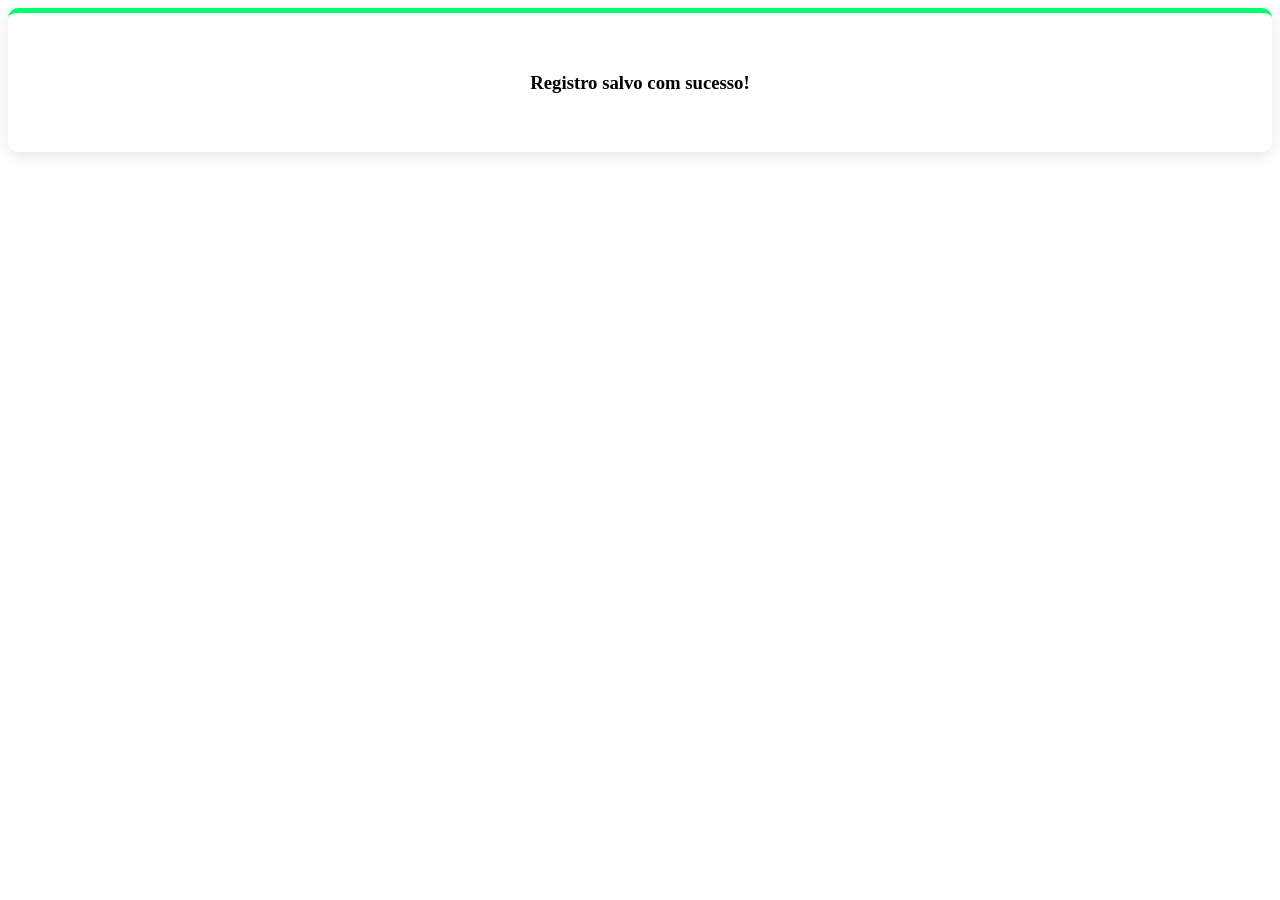
==== dw_aulas/codigo/sucesso.html @ 15873613 "Form e Save de usuario feitos Precisa terminar o verifica sessão e login do usuário para dar permiss" ====
<!DOCTYPE html>
<html lang="en">

<head>
    <meta charset="UTF-8">
    <meta name="viewport" content="width=device-width, initial-scale=1.0">
    <title>Document</title>
    <link rel="stylesheet" href="css/style.css">
</head>

<body>

    <section id="sucesso">
        <h3>Registro salvo com sucesso!</h3>
    </section>

</body>

</html>
---- dw_aulas/codigo/css/style.css ----
span {
align-content: center;
}

.atributo {

}

#sucesso {
    background-color: #ffffff;
    padding: 40px;
    border-radius: 10px;
    box-shadow: 0 4px 15px rgba(0, 0, 0, 0.1);
    text-align: center;
    border-top: 5px solid #00ff6a;
}

.atributo {
    display: block;
    margin-top: 10px;
    margin-bottom: 4px;
    font-weight: 600;
}

.input {
    width: 250px;
    display: block;
}

.foto {
    display: block;
    margin-top: 5px;
    margin-bottom: 10px;
}

button[type="submit"] {
    display: block;
    margin-top: 10px;
}

a {
    display: inline-block;
    background-color: #3498db;
    color: white;
    padding: 10px 20px;
    margin: 5px 0;
    border-radius: 6px;
    text-decoration: none;
    font-family: 'Segoe UI', Tahoma, Geneva, Verdana, sans-serif;
    font-weight: 600;
    font-size: 14px;
    transition: background-color 0.3s, transform 0.2s;
}

a:hover {
    background-color: #2980b9;
    transform: translateY(-2px);
}

a#login {
    background-color: #2ecc71;
}

a#login:hover {
    background-color: #27ae60;
}
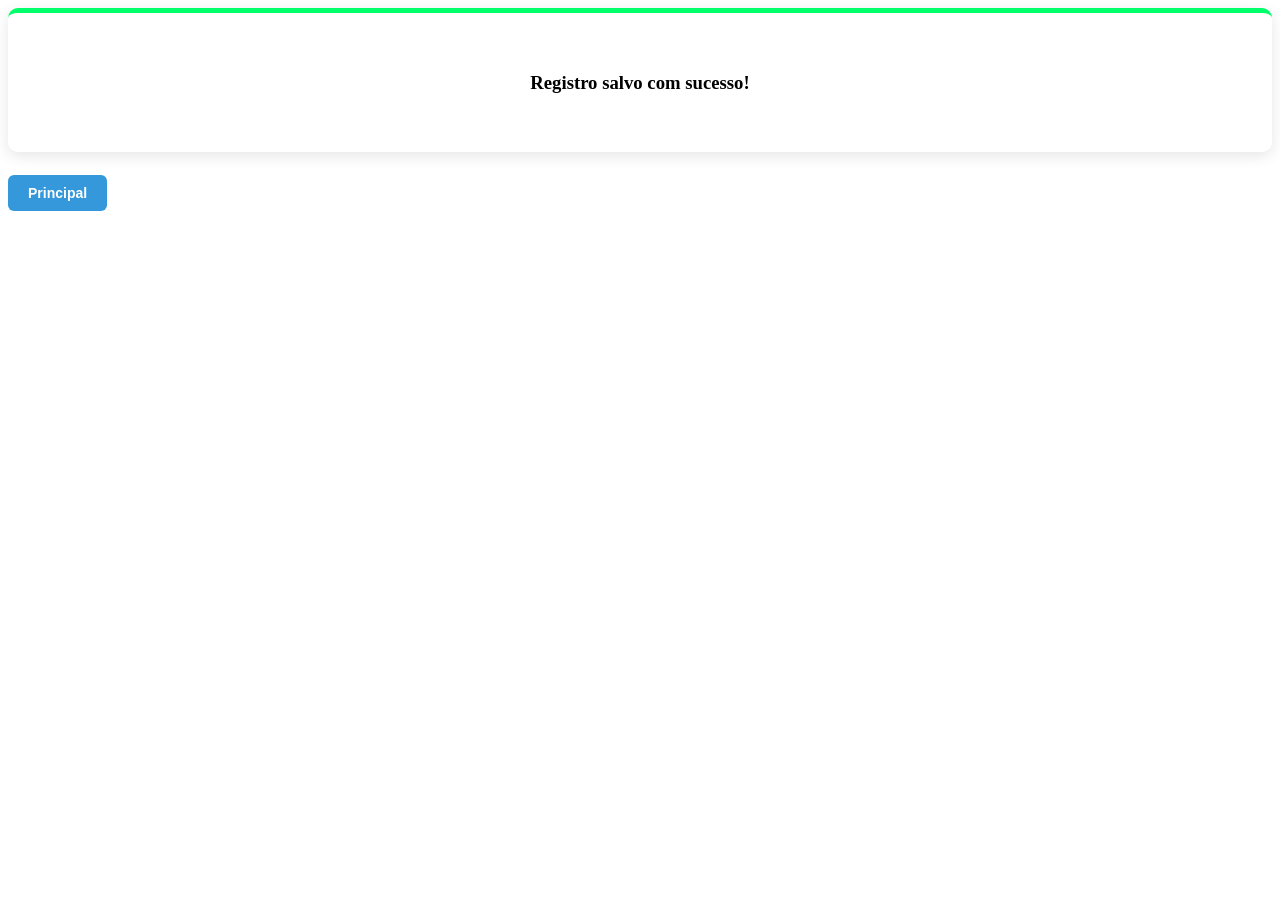
==== commit c72a139d: "Salvei ai ai" ====
--- a/dw_aulas/codigo/sucesso.html
+++ b/dw_aulas/codigo/sucesso.html
@@ -1,19 +1,18 @@
-<!DOCTYPE html>
+<!doctype html>
 <html lang="en">
+  <head>
+    <meta charset="UTF-8" />
+    <meta name="viewport" content="width=device-width, initial-scale=1.0" />
+    <title>Document</title>
+    <link rel="stylesheet" href="css/style.css" />
+  </head>
 
-<head>
-    <meta charset="UTF-8">
-    <meta name="viewport" content="width=device-width, initial-scale=1.0">
-    <title>Document</title>
-    <link rel="stylesheet" href="css/style.css">
-</head>
-
-<body>
-
+  <body>
     <section id="sucesso">
-        <h3>Registro salvo com sucesso!</h3>
+      <h3>Registro salvo com sucesso!</h3>
     </section>
 
-</body>
-
-</html>+    <br />
+    <a href="../index.php">Principal</a>
+  </body>
+</html>
--- a/dw_aulas/codigo/css/style.css
+++ b/dw_aulas/codigo/css/style.css
@@ -2,9 +2,6 @@
 align-content: center;
 }
 
-.atributo {
-
-}
 
 #sucesso {
     background-color: #ffffff;
@@ -33,9 +30,18 @@
     margin-bottom: 10px;
 }
 
-button[type="submit"] {
-    display: block;
-    margin-top: 10px;
+button {
+    background-color: #3ad186;
+    color: white;
+    padding: 10px 20px;
+    border: none;
+    border-radius: 6px;
+    font-size: 14px;
+    cursor: pointer;
+}
+
+button:hover {
+    background-color: #289150;
 }
 
 a {
